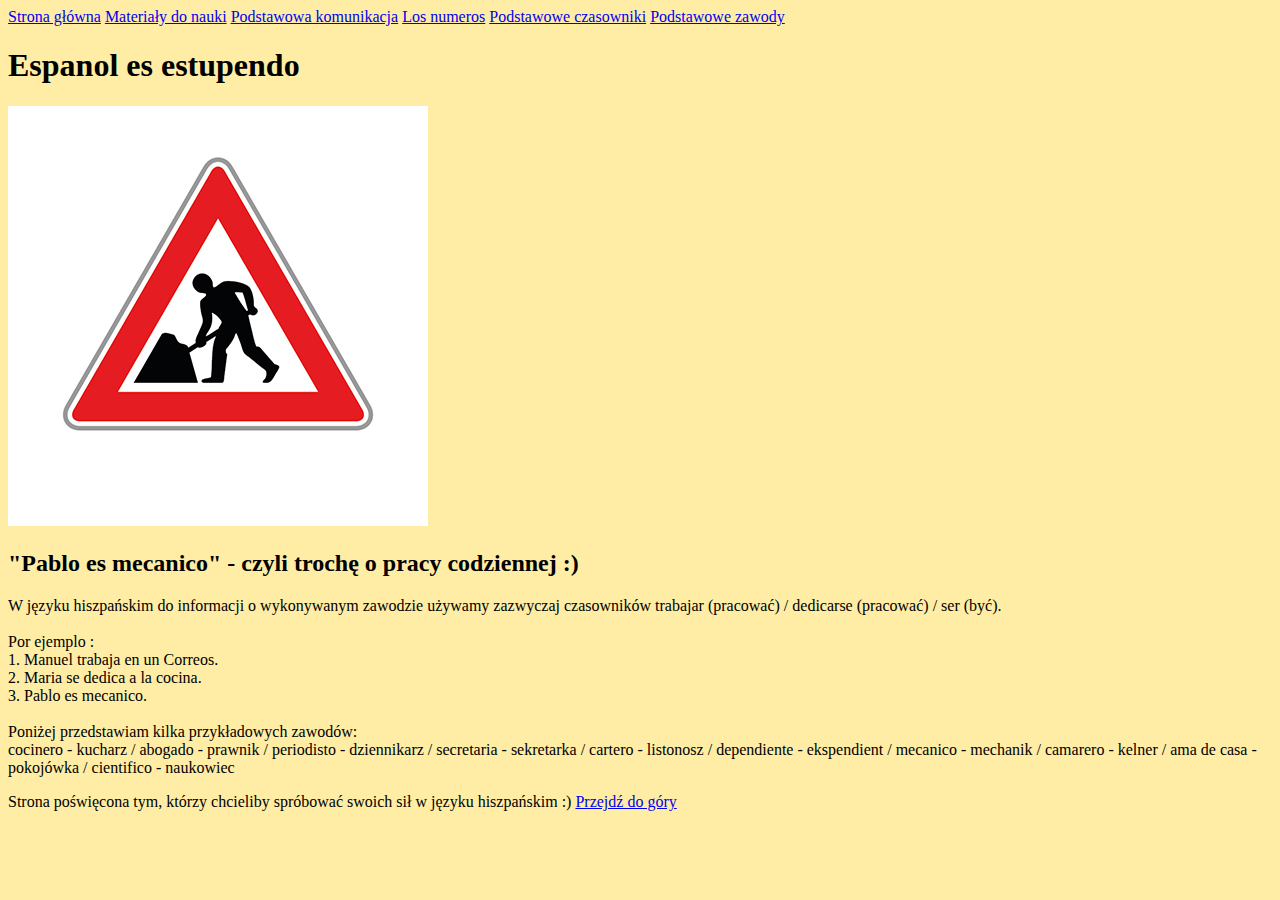
==== jobs.html @ 5e50efca "initial commit" ====
<!DOCTYPE html>
<html lang="en">

<head>
    <meta charset="UTF-8">
    <meta name="viewport" content="width=device-width, initial-scale=1.0">
    <title>Document</title>
    <link href="style.css" rel="stylesheet" type="text/css">
 </head>

<body>

    <header>
        <nav>
            <a href="index.html">Strona główna</a>
            <a href="learningdocs.html">Materiały do nauki</a>
            <a href="komunikacja.html">Podstawowa komunikacja</a>
            <a href="liczby.html">Los numeros</a>
            <a href="mainverbs.html">Podstawowe czasowniki</a>
            <a href="lokalizacja.html">Podstawowe zawody</a>
        </nav>
    </header>

    <main>
        <header id="top">
            <h1>Espanol es estupendo</h1>
        </header>

        <section>
            <article>

                <img src="Works.jpg" alt="znak roboty drogowe">
                <h2>"Pablo es mecanico" - czyli trochę o pracy codziennej :)</h2>
                <p>
                    W języku hiszpańskim do informacji o wykonywanym zawodzie używamy zazwyczaj czasowników trabajar
                    (pracować) / dedicarse (pracować) / ser (być).<br><br>
                    Por ejemplo : <br>
                    1. Manuel trabaja en un Correos.<br>
                    2. Maria se dedica a la cocina.<br>
                    3. Pablo es mecanico.<br><br>

                    Poniżej przedstawiam kilka przykładowych zawodów:<br>

                    cocinero - kucharz / abogado - prawnik / periodisto - dziennikarz / secretaria - sekretarka /
                    cartero - listonosz /
                    dependiente - ekspendient / mecanico - mechanik / camarero - kelner / ama de casa - pokojówka /
                    cientifico - naukowiec

                </p>
            </article>
        </section>

        <footer>
            Strona poświęcona tym, którzy chcieliby spróbować swoich sił w języku hiszpańskim :) <a href="#top">Przejdź
                do góry</a>
        </footer>

    </main>

</body>

</html>
---- style.css ----
.main-heading {
    color: rgb(255, 97, 23);
    text-align: central;
}

.secondary-heading {
    color: #F18805;
}

body {
    background: rgb(255, 237, 166);
}

.nav-heading {
    background-color: rgb(245, 129, 144);
    
}
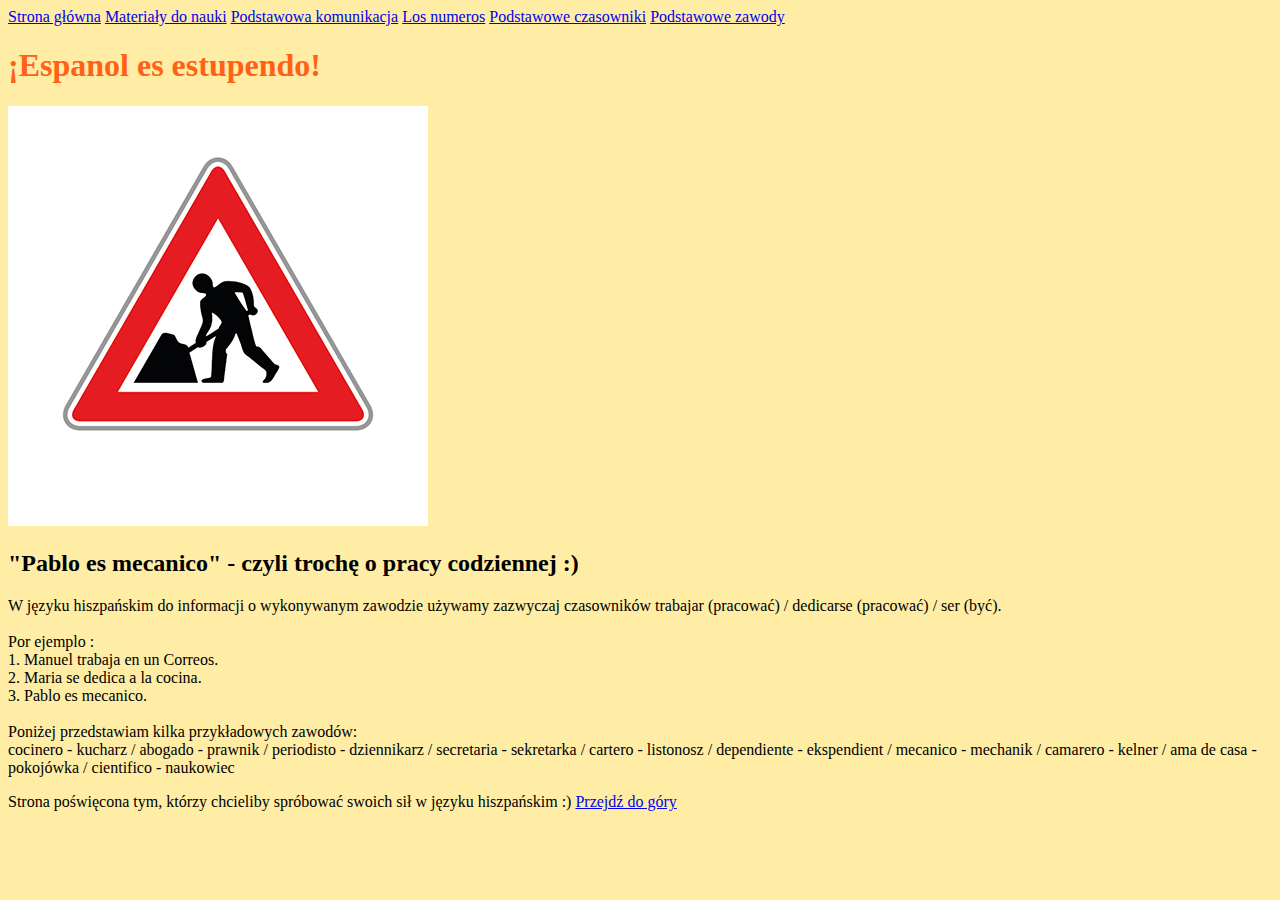
==== commit 97301361: "heading change" ====
--- a/jobs.html
+++ b/jobs.html
@@ -23,7 +23,7 @@
 
     <main>
         <header id="top">
-            <h1>Espanol es estupendo</h1>
+            <h1 class="main-heading">¡Espanol es estupendo!</h1>
         </header>
 
         <section>
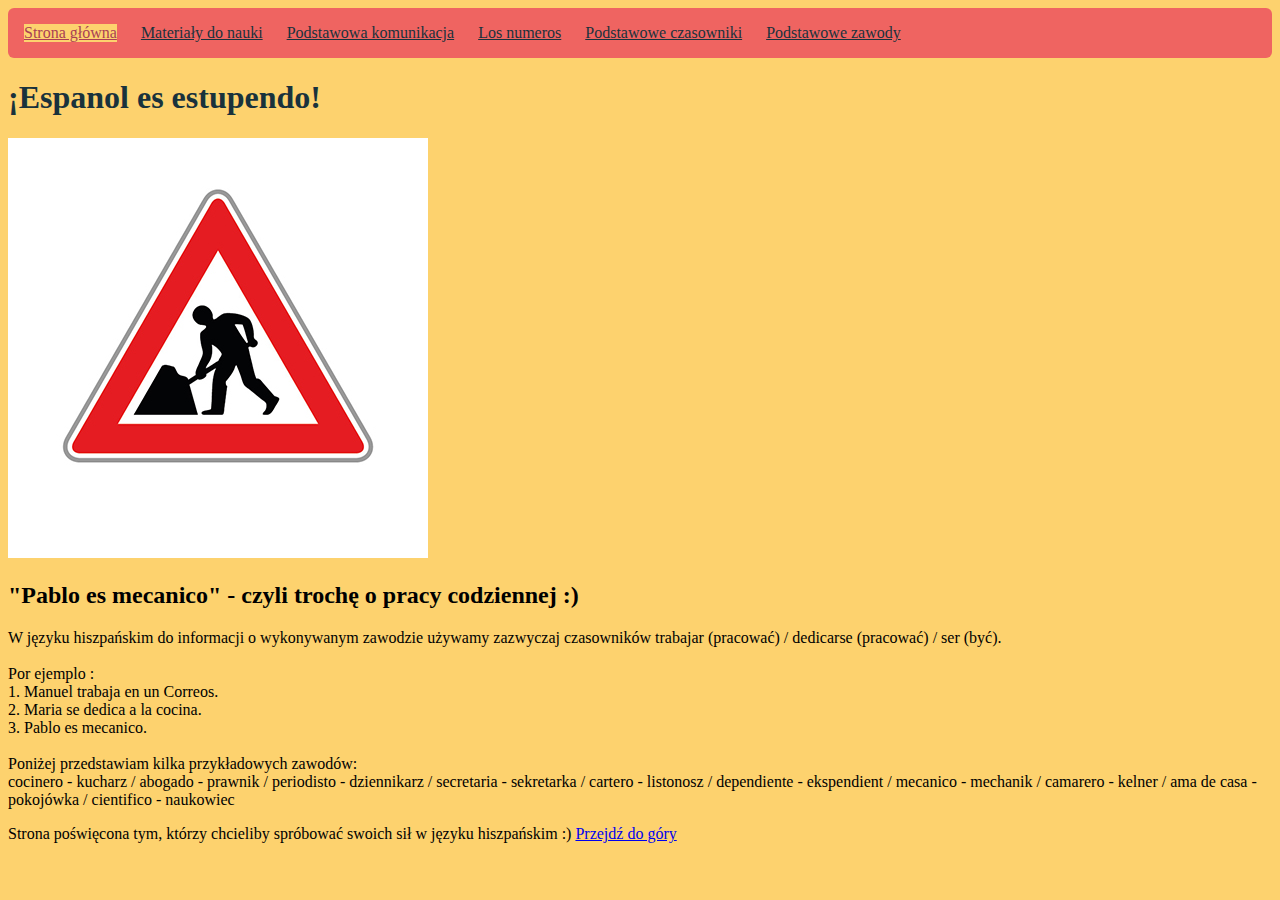
==== commit 929097e4: "BEM added in navigation" ====
--- a/jobs.html
+++ b/jobs.html
@@ -11,13 +11,13 @@
 <body>
 
     <header>
-        <nav>
-            <a href="index.html">Strona główna</a>
-            <a href="learningdocs.html">Materiały do nauki</a>
-            <a href="komunikacja.html">Podstawowa komunikacja</a>
-            <a href="liczby.html">Los numeros</a>
-            <a href="mainverbs.html">Podstawowe czasowniki</a>
-            <a href="lokalizacja.html">Podstawowe zawody</a>
+        <nav class="navigation">
+            <a class="navigation__link navigation__link--homepage" href="index.html">Strona główna</a>
+            <a class="navigation__link" href="learningdocs.html">Materiały do nauki</a>
+            <a class="navigation__link" href="komunikacja.html">Podstawowa komunikacja</a>
+            <a class="navigation__link" href="liczby.html">Los numeros</a>
+            <a class="navigation__link" href="mainverbs.html">Podstawowe czasowniki</a>
+            <a class="navigation__link" href="lokalizacja.html">Podstawowe zawody</a>
         </nav>
     </header>
 
--- a/style.css
+++ b/style.css
@@ -1,17 +1,29 @@
 .main-heading {
-    color: rgb(255, 97, 23);
-    text-align: central;
+  color: #19323C;
+  text-align: central;
 }
 
 .secondary-heading {
-    color: #F18805;
+  color:#A93F55;
 }
 
 body {
-    background: rgb(255, 237, 166);
+  background: #fdd26e;
 }
 
-.nav-heading {
-    background-color: rgb(245, 129, 144);
-    
+.navigation {
+background: #EF6461;
+padding: 16px;
+border-radius: 6px;
+}
+
+.navigation__link {
+  display: inline-block;
+  color:#19323C;
+  margin-right: 20px;
+}
+
+.navigation__link--homepage {
+  background:#fdd26e;
+  color: #A93F55;
 }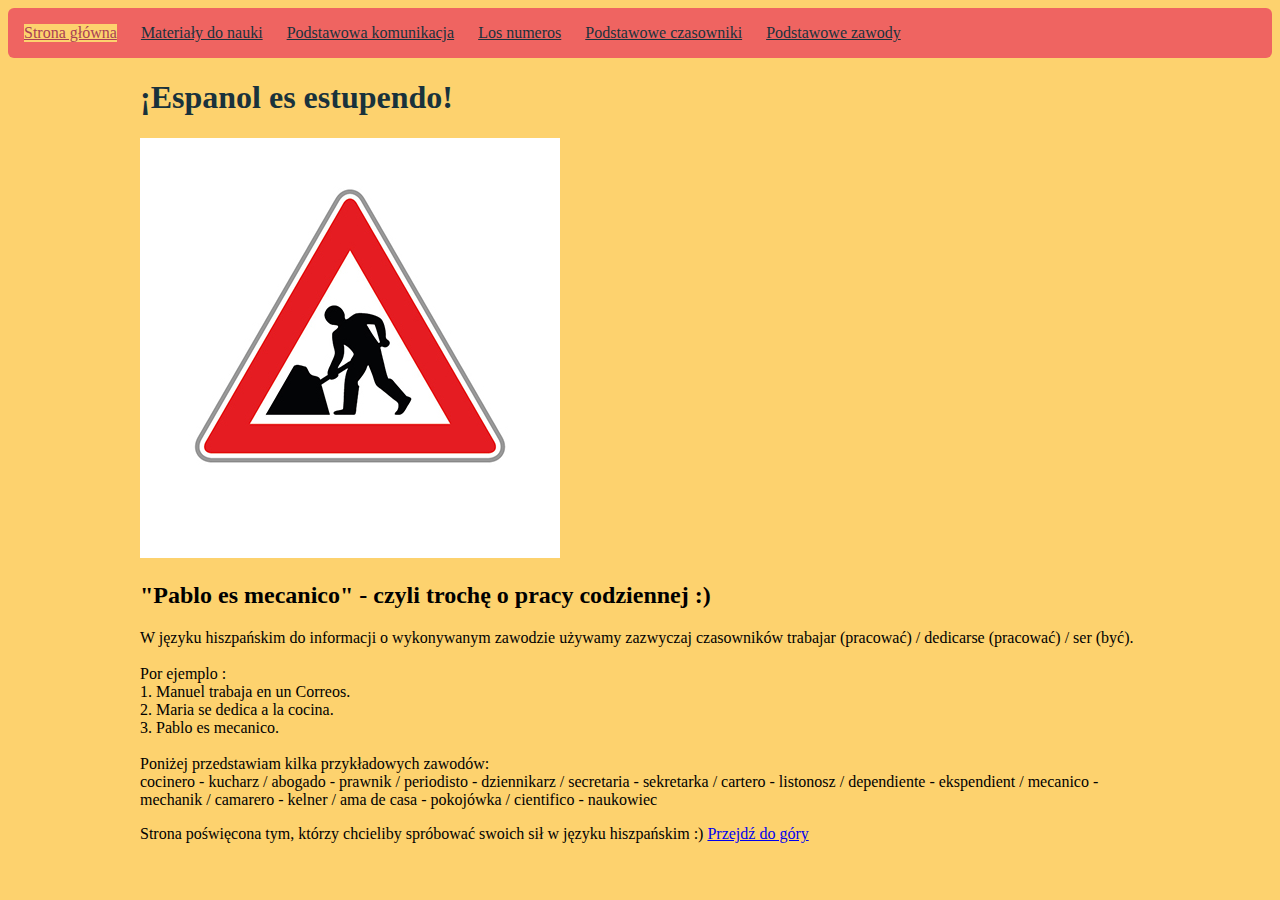
==== commit d3e4eec4: "navigation style added to mainverbs.html + added class selector to main element(text centered)" ====
--- a/jobs.html
+++ b/jobs.html
@@ -21,7 +21,7 @@
         </nav>
     </header>
 
-    <main>
+    <main class="main">
         <header id="top">
             <h1 class="main-heading">¡Espanol es estupendo!</h1>
         </header>
--- a/style.css
+++ b/style.css
@@ -26,4 +26,23 @@
 .navigation__link--homepage {
   background:#fdd26e;
   color: #A93F55;
+}
+
+.article {
+  padding: 13px;
+  border: 2px solid #EF6461;
+  margin-bottom: 16px;
+}
+
+.article__title {
+  color: #A93F55;
+}
+
+.article__description {
+  color:#19323C;
+}
+
+.main {
+  max-width: 1000px;
+  margin: 0 auto;
 }